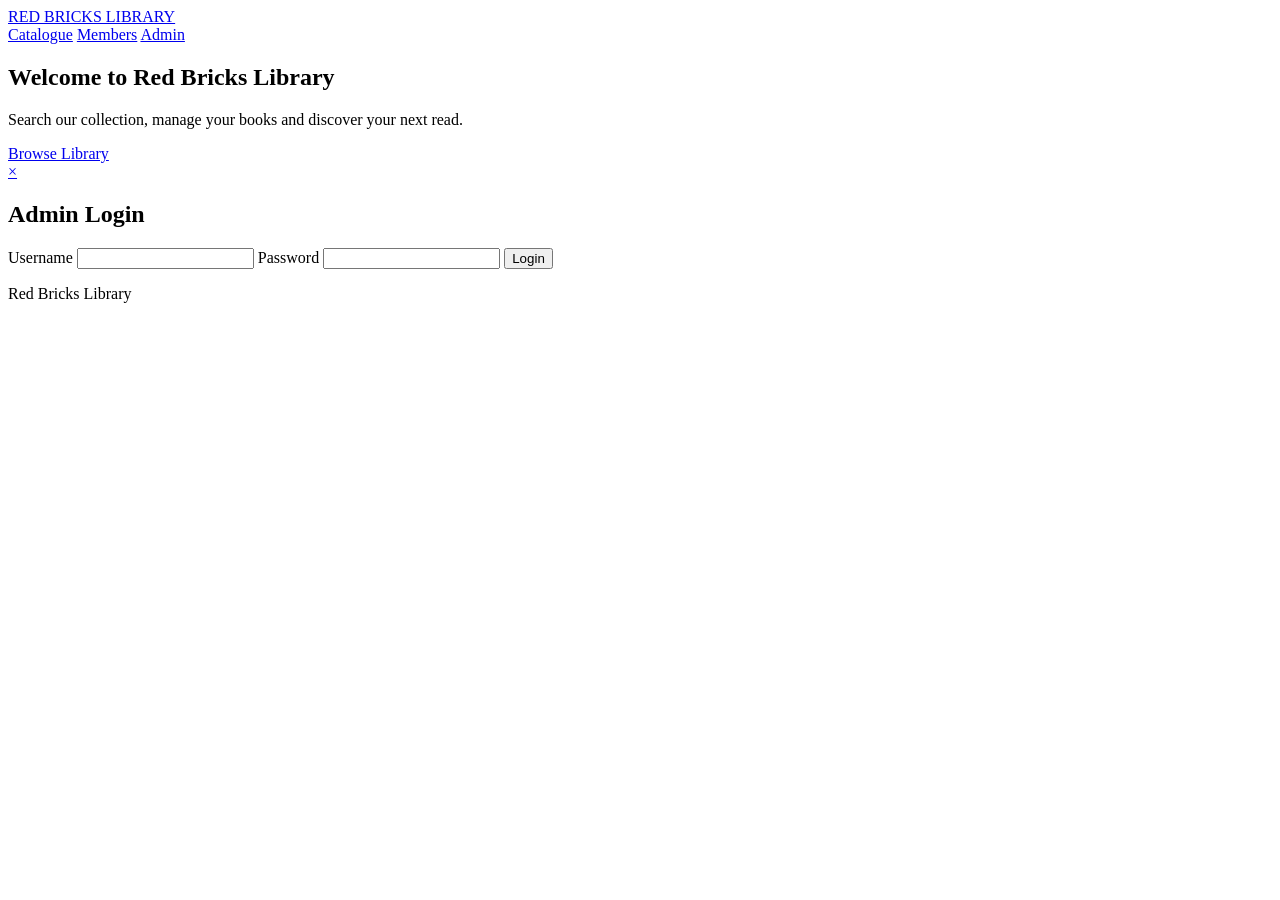
==== src/main/resources/views/index.html @ 63e7143f "Initial commit" ====
<!DOCTYPE html>
<html lang="en">

<head>
    <meta charset="UTF-8">
    <meta name="viewport" content="width=device-width, initial-scale=1.0">
    <title>Red Bricks Library</title>
    <link rel="stylesheet" href="/style.css">
</head>

<body>

    <nav class="navbar">
        <a href="/index" class="logo">RED BRICKS LIBRARY</a>

        <div class="nav-links">
            <a href="/catalogue">Catalogue</a>
            <a href="/members">Members</a>
            <a href="#admin-login">Admin</a>
        </div>
    </nav>

    <main>

        <section class="hero">
            <h1>Welcome to Red Bricks Library</h1>
            <p>Search our collection, manage your books and discover your next read.</p>

            <a href="catalogue.html" class="button-link">Browse Library</a>
        </section>

    </main>


    <!-- ADMIN LOGIN POPUP -->

    <div id="admin-login" class="modal">

        <div class="login-box">

            <a href="#" class="close">&times;</a>

            <h2>Admin Login</h2>

            <form action="/admin">

                <label for="username">Username</label>
                <input type="text" id="username" required>

                <label for="password">Password</label>
                <input type="password" id="password" required>

                <button type="submit">Login</button>

            </form>

        </div>

    </div>

    <footer>
        <p>Red Bricks Library</p>
    </footer>

</body>

</html>
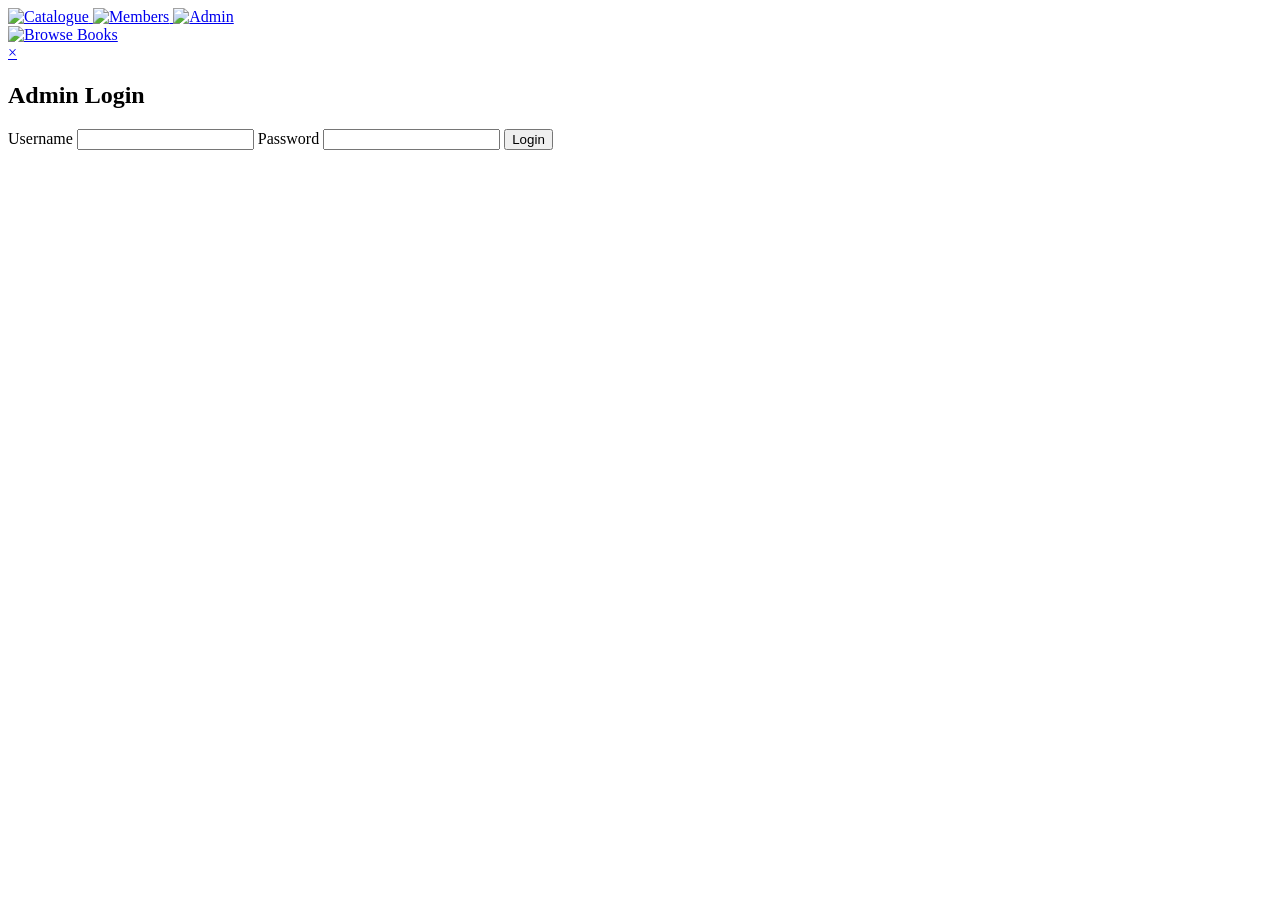
==== commit ca36e415: "Reworked the website to have a minecraft theme. Fixed some links that were a little muddles up." ====
--- a/src/main/resources/views/index.html
+++ b/src/main/resources/views/index.html
@@ -1,49 +1,48 @@
+
 <!DOCTYPE html>
 <html lang="en">
-
 <head>
     <meta charset="UTF-8">
     <meta name="viewport" content="width=device-width, initial-scale=1.0">
     <title>Red Bricks Library</title>
     <link rel="stylesheet" href="/style.css">
 </head>
+<body class="minecraft-home">
 
-<body>
 
-    <nav class="navbar">
-        <a href="/index" class="logo">RED BRICKS LIBRARY</a>
+<header class="minecraft-navbar">
+    <nav class="minecraft-nav-links" aria-label="Main navigation">
 
-        <div class="nav-links">
-            <a href="/catalogue">Catalogue</a>
-            <a href="/members">Members</a>
-            <a href="#admin-login">Admin</a>
-        </div>
+        <a href="/catalogue">
+            <img src="/images/catalogue_button.png" alt="Catalogue">
+        </a>
+
+        <a href="/members">
+            <img src="/images/members_button.png" alt="Members">
+        </a>
+
+        <a href="#admin-login">
+            <img src="/images/admin_button.png" alt="Admin">
+        </a>
+
     </nav>
+</header>
 
-    <main>
 
-        <section class="hero">
-            <h1>Welcome to Red Bricks Library</h1>
-            <p>Search our collection, manage your books and discover your next read.</p>
-
-            <a href="catalogue.html" class="button-link">Browse Library</a>
-        </section>
-
+    <main class="minecraft-main">
+        <a href="/catalogue" class="browse-books">
+            <img src="/images/browsebooks_button.png" alt="Browse Books">
+        </a>
     </main>
 
-
-    <!-- ADMIN LOGIN POPUP -->
-
+    <!-- Admin Login Popup -->
     <div id="admin-login" class="modal">
-
         <div class="login-box">
-
-            <a href="#" class="close">&times;</a>
+            <a href="#" class="close" aria-label="Close">&times;</a>
 
             <h2>Admin Login</h2>
 
             <form action="/admin">
-
                 <label for="username">Username</label>
                 <input type="text" id="username" required>
 
@@ -51,17 +50,9 @@
                 <input type="password" id="password" required>
 
                 <button type="submit">Login</button>
-
             </form>
-
         </div>
-
     </div>
 
-    <footer>
-        <p>Red Bricks Library</p>
-    </footer>
-
 </body>
-
-</html>+</html>
